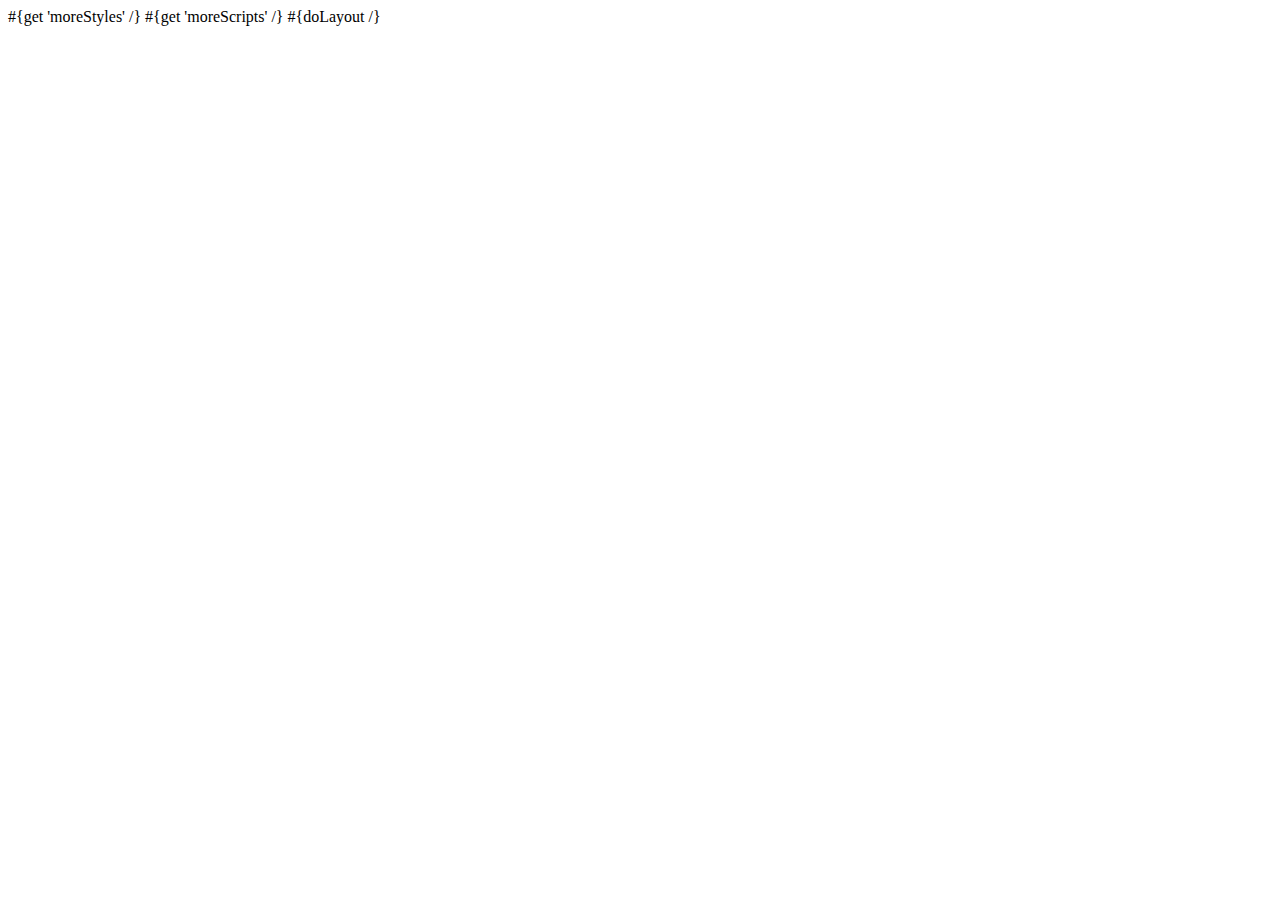
==== app/views/main.html @ 44cb83d8 "first commit" ====
<!DOCTYPE html>

<html>
    <head>
        <title>#{get 'title' /}</title>
        <meta http-equiv="Content-Type" content="text/html; charset=utf-8">
        <link rel="stylesheet" type="text/css" media="screen" href="@{'/public/stylesheets/main.css'}">
        #{get 'moreStyles' /}
        <link rel="shortcut icon" type="image/png" href="@{'/public/images/favicon.png'}">
        <script src="@{'/public/javascripts/jquery-1.5.min.js'}" type="text/javascript" charset="utf-8"></script>
        #{get 'moreScripts' /}
    </head>
    <body>
        #{doLayout /}
    </body>
</html>
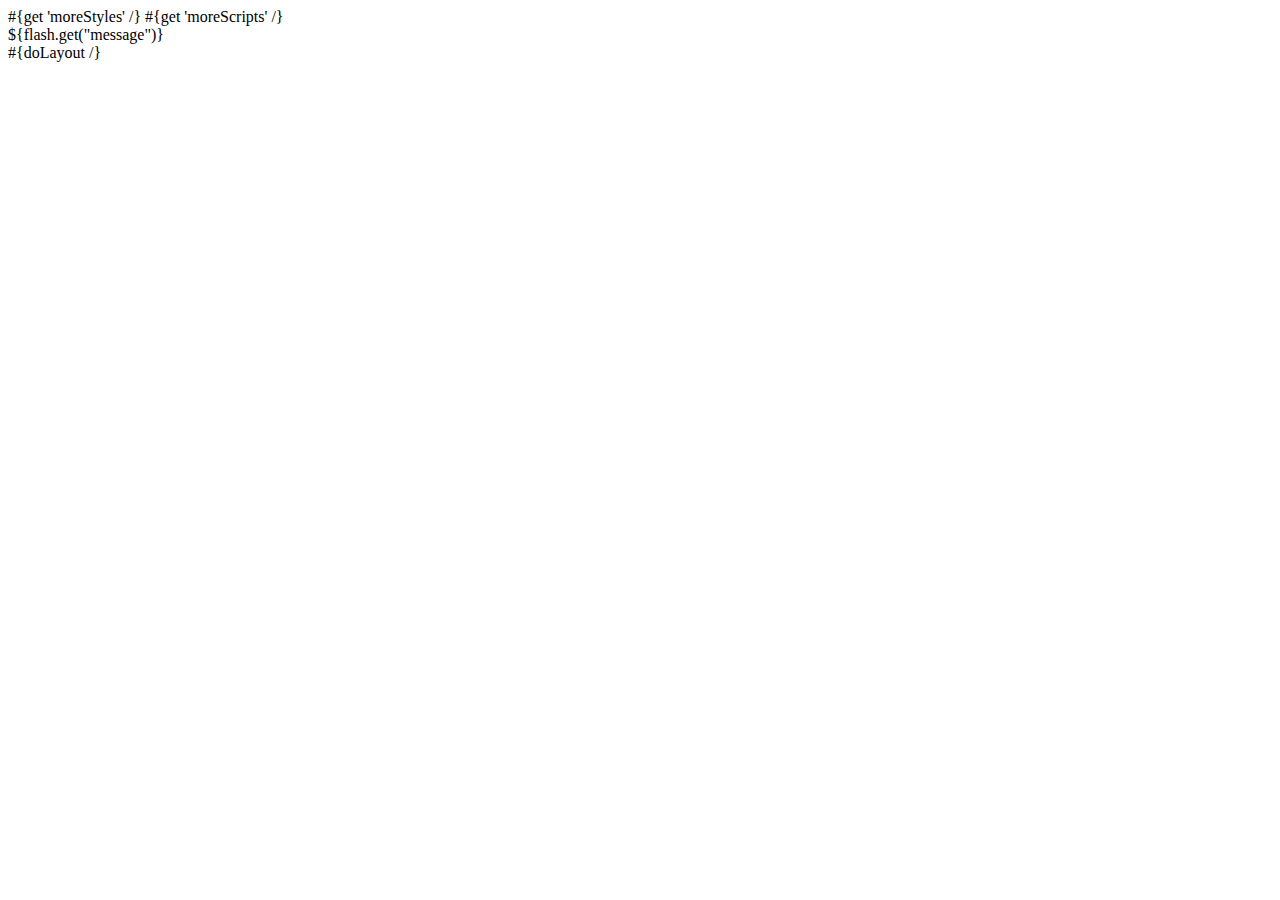
==== commit 2862ef3b: "signup and then login" ====
--- a/app/views/main.html
+++ b/app/views/main.html
@@ -11,6 +11,9 @@
         #{get 'moreScripts' /}
     </head>
     <body>
+        <div class="flash_messages">
+            <div>${flash.get("message")}</div>
+        </div>
         #{doLayout /}
     </body>
 </html>
